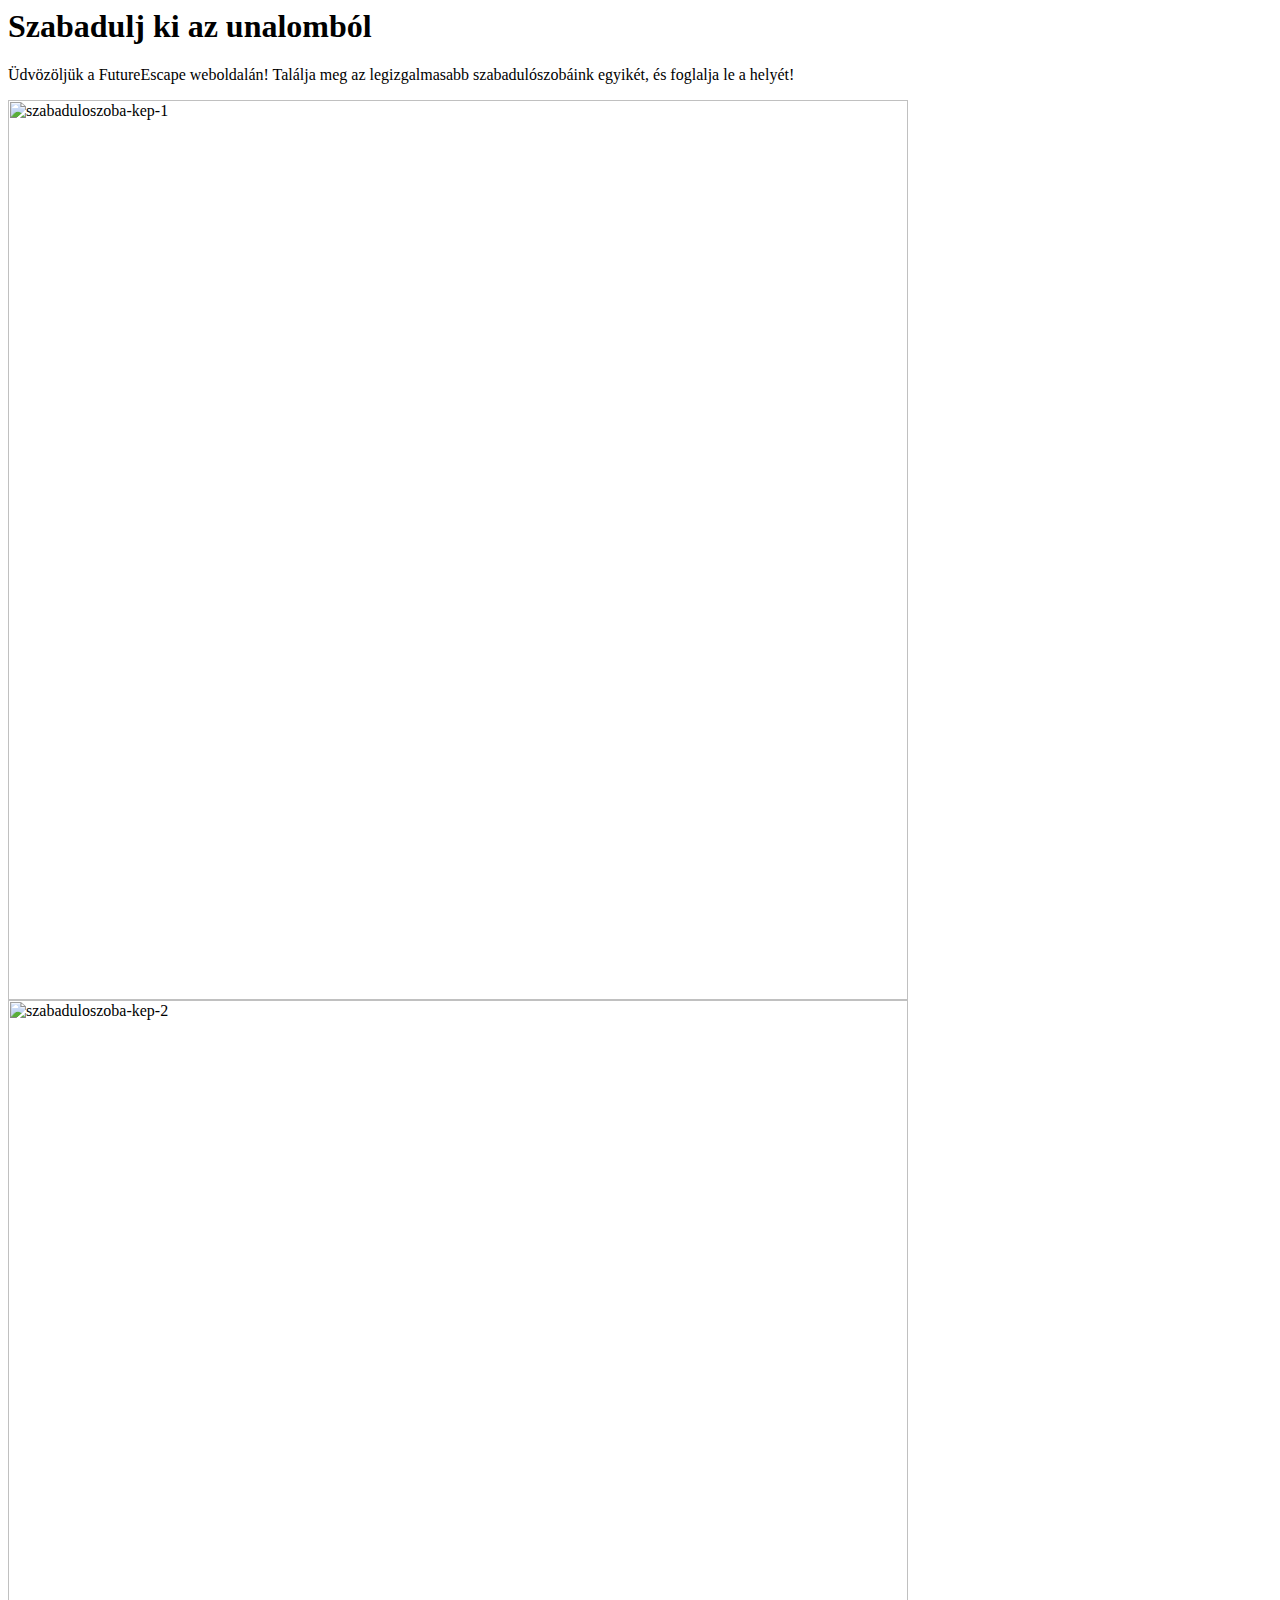
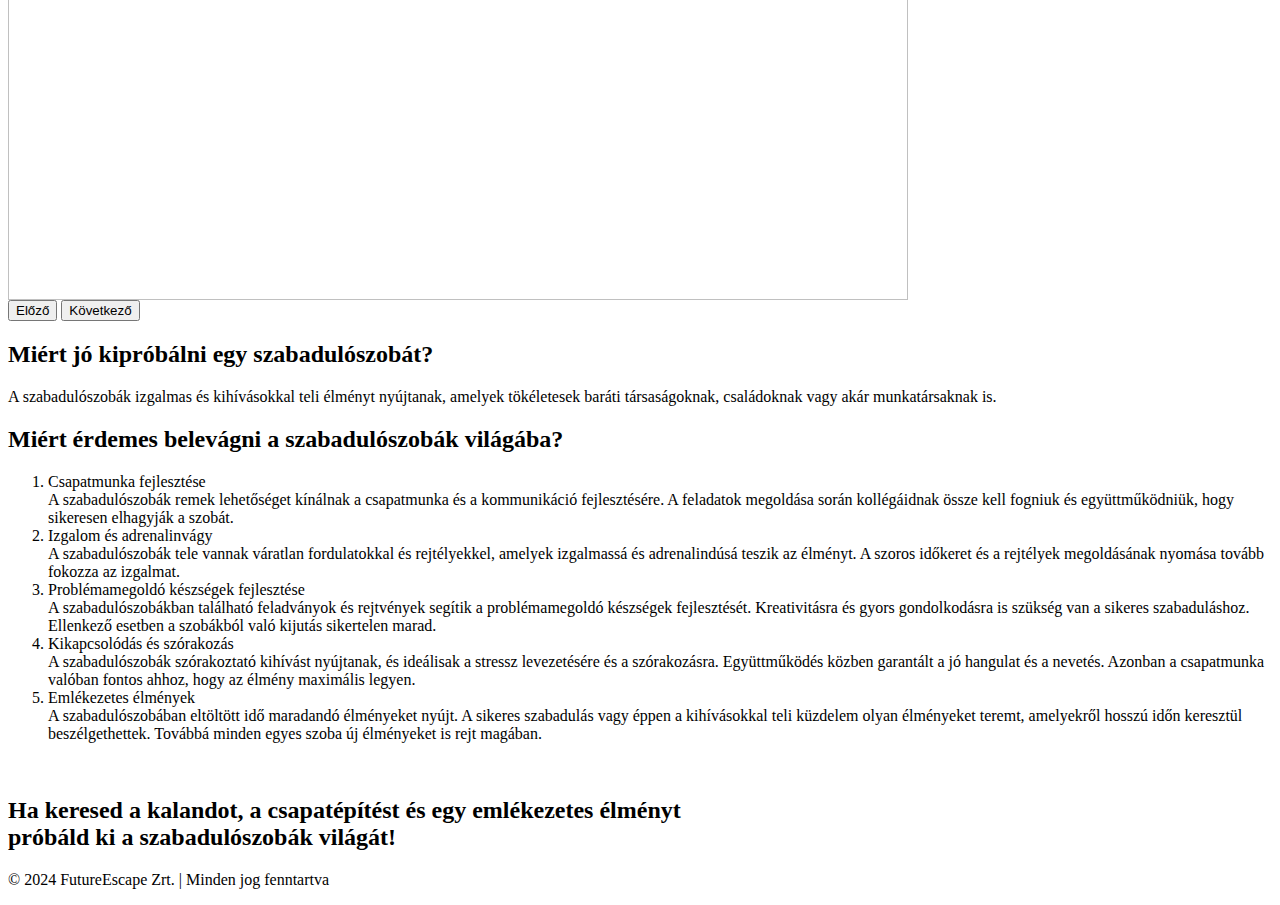
==== src/app/fooldal/fooldal.component.html @ a5f48626 "Szabaduloszoba Angular projekt elkeszult" ====
<body>
    <div class="jumbotron text-center">
        <h1>Szabadulj ki az unalomból</h1>
        <p>Üdvözöljük a FutureEscape weboldalán! Találja meg az legizgalmasabb szabadulószobáink
            egyikét, és foglalja le a helyét!
        </p>
    </div>

    <div id="carouselExampleAutoplaying" class="carousel slide" data-bs-ride="carousel">
        <div class="carousel-inner">
            <div class="carousel-item active">
                <img src="assets/escape-room-1.png" class="d-block mx-auto" style="width: 900px; height: auto;"
                    alt="szabaduloszoba-kep-1">
            </div>
            <div class="carousel-item">
                <img src="assets/escape-room-2.png" class="d-block mx-auto" style="width: 900px; height: auto;"
                    alt="szabaduloszoba-kep-2">
            </div>
        </div>
        <button class="carousel-control-prev" type="button" data-bs-target="#carouselExampleAutoplaying"
            data-bs-slide="prev">
            <span class="carousel-control-prev-icon" aria-hidden="true"></span>
            <span class="visually-hidden">Előző</span>
        </button>
        <button class="carousel-control-next" type="button" data-bs-target="#carouselExampleAutoplaying"
            data-bs-slide="next">
            <span class="carousel-control-next-icon" aria-hidden="true"></span>
            <span class="visually-hidden">Következő</span>
        </button>
    </div>

    <div class="mt-4 text-center">
        <h2>Miért jó kipróbálni egy szabadulószobát?</h2>
        <p>A szabadulószobák izgalmas és kihívásokkal teli élményt nyújtanak, amelyek tökéletesek baráti társaságoknak,
            családoknak vagy akár munkatársaknak is.</p>

        <h2>Miért érdemes belevágni a szabadulószobák világába?</h2>
        <ol class="list-group">
            <li class="list-group-item d-flex justify-content-between align-items-center">
                <div class="ms-2 me-auto">
                    <div class="fw-bold">Csapatmunka fejlesztése</div>
                    A szabadulószobák remek lehetőséget kínálnak a csapatmunka és a kommunikáció fejlesztésére. A
                    feladatok megoldása során kollégáidnak össze kell fogniuk és együttműködniük, hogy sikeresen
                    elhagyják a szobát.
                </div>
            </li>
            <li class="list-group-item d-flex justify-content-between align-items-center">
                <div class="ms-2 me-auto">
                    <div class="fw-bold">Izgalom és adrenalinvágy</div>
                    A szabadulószobák tele vannak váratlan fordulatokkal és rejtélyekkel, amelyek izgalmassá és
                    adrenalindúsá teszik az élményt. A szoros időkeret és a rejtélyek megoldásának nyomása tovább
                    fokozza az izgalmat.
                </div>
            </li>
            <li class="list-group-item d-flex justify-content-between align-items-center">
                <div class="ms-2 me-auto">
                    <div class="fw-bold">Problémamegoldó készségek fejlesztése</div>
                    A szabadulószobákban található feladványok és rejtvények segítik a problémamegoldó készségek
                    fejlesztését. Kreativitásra és gyors gondolkodásra is szükség van a sikeres szabaduláshoz. Ellenkező
                    esetben a szobákból való kijutás sikertelen marad.
                </div>
            </li>
            <li class="list-group-item d-flex justify-content-between align-items-center">
                <div class="ms-2 me-auto">
                    <div class="fw-bold">Kikapcsolódás és szórakozás</div>
                    A szabadulószobák szórakoztató kihívást nyújtanak, és ideálisak a stressz levezetésére és a
                    szórakozásra. Együttműködés közben garantált a jó hangulat és a nevetés. Azonban a csapatmunka
                    valóban fontos ahhoz, hogy az élmény maximális legyen.
                </div>
            </li>
            <li class="list-group-item d-flex justify-content-between align-items-center">
                <div class="ms-2 me-auto">
                    <div class="fw-bold">Emlékezetes élmények</div>
                    A szabadulószobában eltöltött idő maradandó élményeket nyújt. A sikeres szabadulás vagy éppen a
                    kihívásokkal teli küzdelem olyan élményeket teremt, amelyekről hosszú időn keresztül
                    beszélgethettek. Továbbá minden egyes szoba új élményeket is rejt magában.
                </div>
            </li>
        </ol>
        <br>
        <h2>Ha keresed a kalandot, a csapatépítést és egy emlékezetes élményt<br>próbáld ki a szabadulószobák világát!
        </h2>
    </div>

    <div class="footer">
        <p>&copy; 2024 FutureEscape Zrt. | Minden jog fenntartva</p>
    </div>
</body>
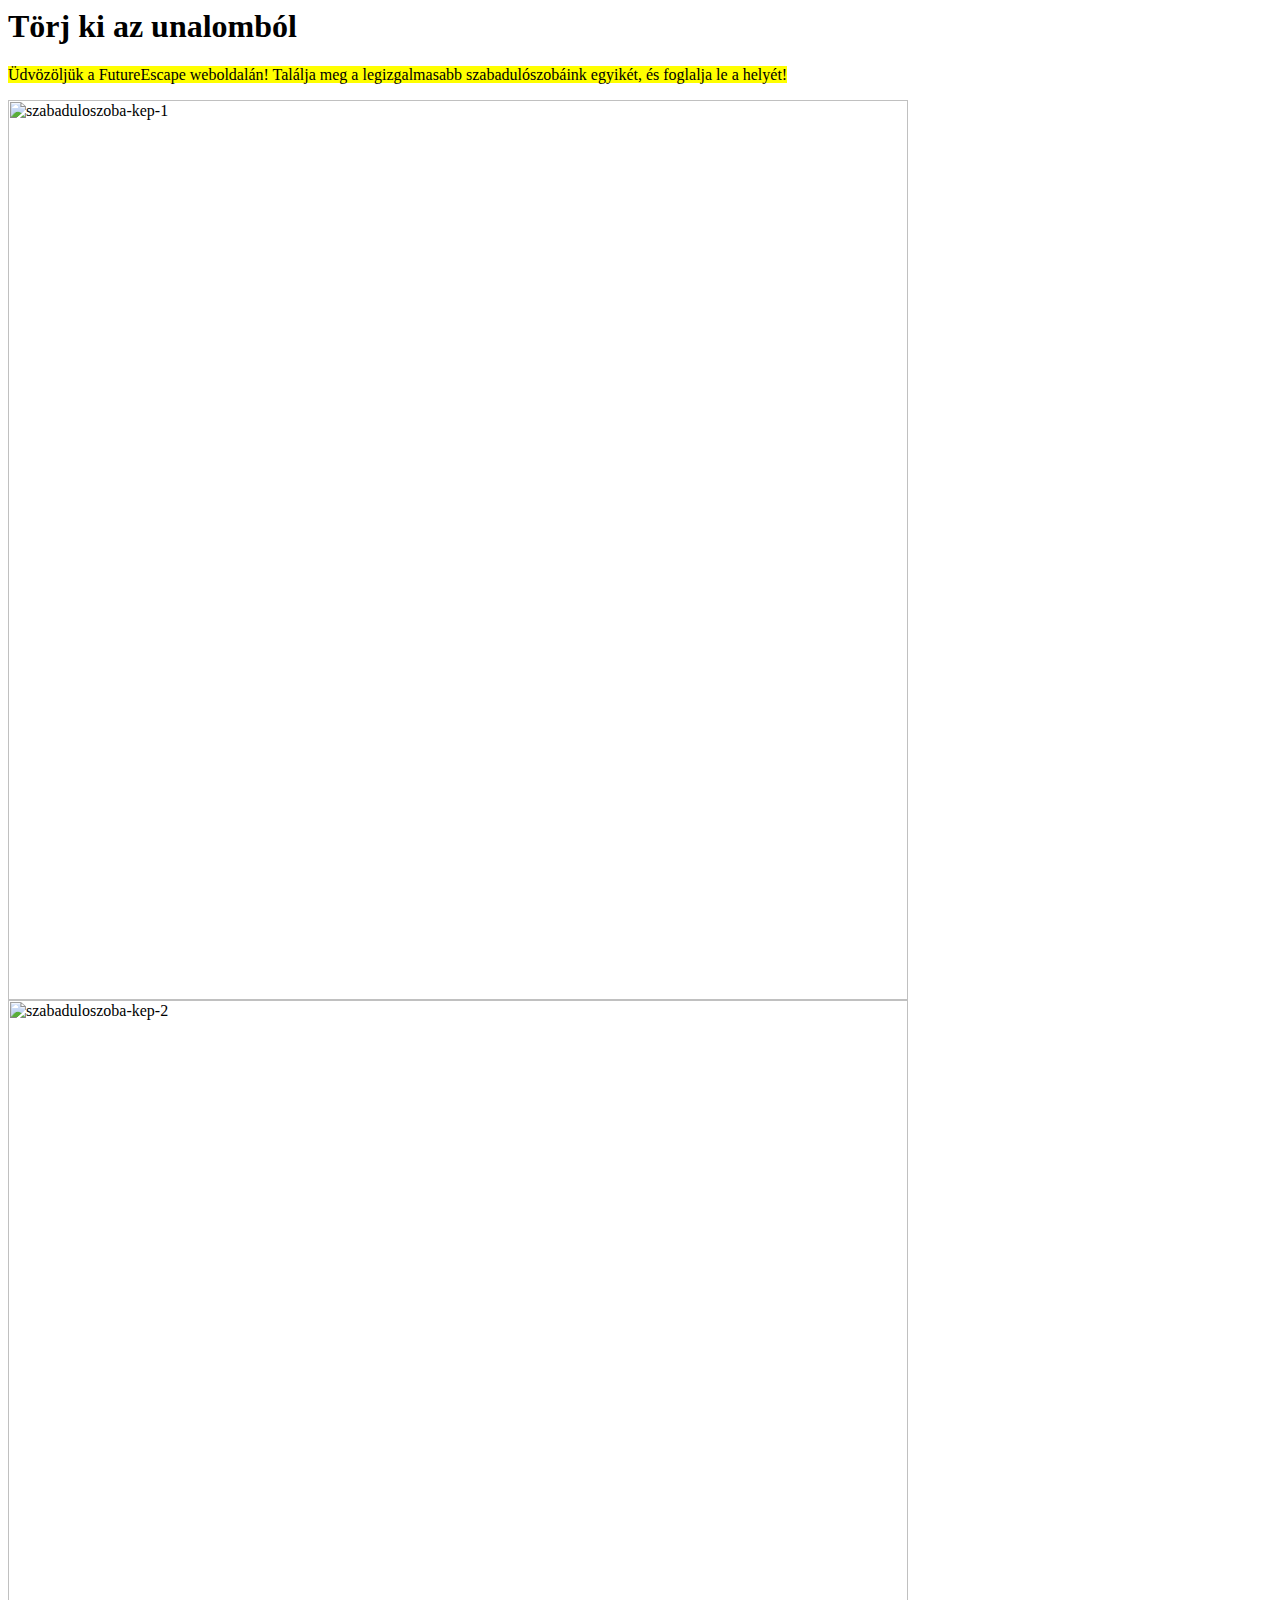
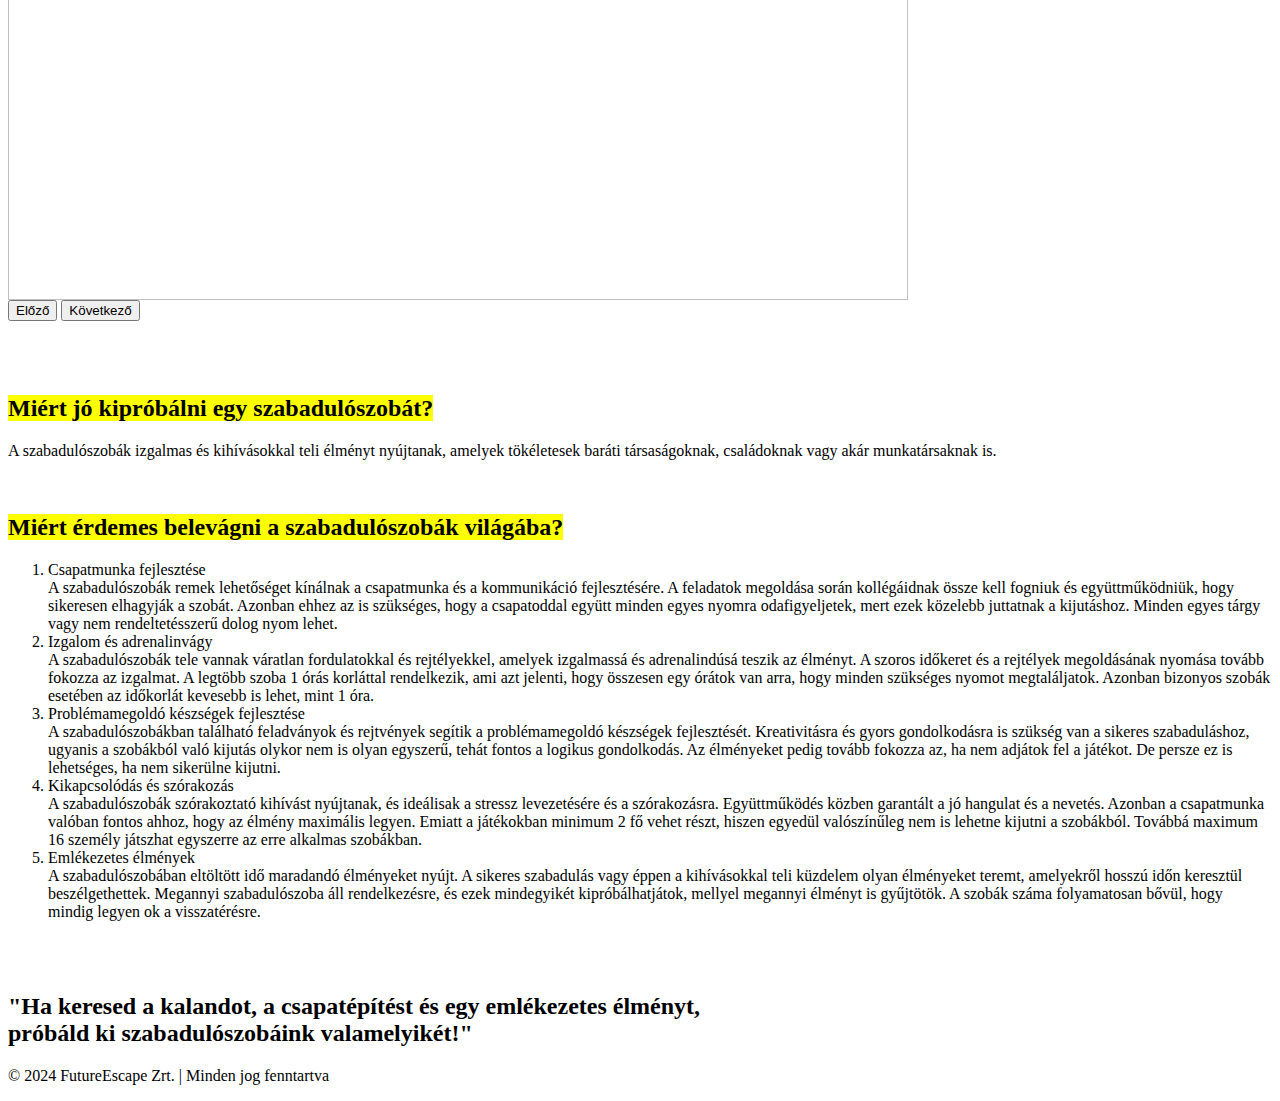
==== commit f09aa20f: "Aprobb problemak javitasa es kisebb modositasok" ====
--- a/src/app/fooldal/fooldal.component.html
+++ b/src/app/fooldal/fooldal.component.html
@@ -1,8 +1,10 @@
 <body>
     <div class="jumbotron text-center">
-        <h1>Szabadulj ki az unalomból</h1>
-        <p>Üdvözöljük a FutureEscape weboldalán! Találja meg az legizgalmasabb szabadulószobáink
-            egyikét, és foglalja le a helyét!
+        <h1>Törj ki az unalomból</h1>
+        <p>
+            <mark>Üdvözöljük a FutureEscape weboldalán! Találja meg a legizgalmasabb szabadulószobáink
+                egyikét, és foglalja le a helyét!
+            </mark>
         </p>
     </div>
 
@@ -29,19 +31,23 @@
         </button>
     </div>
 
+    <br><br><br>
     <div class="mt-4 text-center">
-        <h2>Miért jó kipróbálni egy szabadulószobát?</h2>
+        <h2><mark>Miért jó kipróbálni egy szabadulószobát?</mark></h2>
         <p>A szabadulószobák izgalmas és kihívásokkal teli élményt nyújtanak, amelyek tökéletesek baráti társaságoknak,
-            családoknak vagy akár munkatársaknak is.</p>
-
-        <h2>Miért érdemes belevágni a szabadulószobák világába?</h2>
+            családoknak vagy akár munkatársaknak is.
+        </p>
+        <br>
+        <h2><mark>Miért érdemes belevágni a szabadulószobák világába?</mark></h2>
         <ol class="list-group">
             <li class="list-group-item d-flex justify-content-between align-items-center">
                 <div class="ms-2 me-auto">
                     <div class="fw-bold">Csapatmunka fejlesztése</div>
                     A szabadulószobák remek lehetőséget kínálnak a csapatmunka és a kommunikáció fejlesztésére. A
                     feladatok megoldása során kollégáidnak össze kell fogniuk és együttműködniük, hogy sikeresen
-                    elhagyják a szobát.
+                    elhagyják a szobát. Azonban ehhez az is szükséges, hogy a csapatoddal együtt minden egyes nyomra
+                    odafigyeljetek, mert ezek közelebb juttatnak a kijutáshoz. Minden egyes tárgy vagy nem
+                    rendeltetésszerű dolog nyom lehet.
                 </div>
             </li>
             <li class="list-group-item d-flex justify-content-between align-items-center">
@@ -49,15 +55,19 @@
                     <div class="fw-bold">Izgalom és adrenalinvágy</div>
                     A szabadulószobák tele vannak váratlan fordulatokkal és rejtélyekkel, amelyek izgalmassá és
                     adrenalindúsá teszik az élményt. A szoros időkeret és a rejtélyek megoldásának nyomása tovább
-                    fokozza az izgalmat.
+                    fokozza az izgalmat. A legtöbb szoba 1 órás korláttal rendelkezik, ami azt jelenti, hogy összesen
+                    egy órátok van arra, hogy minden szükséges nyomot megtaláljatok. Azonban bizonyos szobák esetében az
+                    időkorlát kevesebb is lehet, mint 1 óra.
                 </div>
             </li>
             <li class="list-group-item d-flex justify-content-between align-items-center">
                 <div class="ms-2 me-auto">
                     <div class="fw-bold">Problémamegoldó készségek fejlesztése</div>
                     A szabadulószobákban található feladványok és rejtvények segítik a problémamegoldó készségek
-                    fejlesztését. Kreativitásra és gyors gondolkodásra is szükség van a sikeres szabaduláshoz. Ellenkező
-                    esetben a szobákból való kijutás sikertelen marad.
+                    fejlesztését. Kreativitásra és gyors gondolkodásra is szükség van a sikeres szabaduláshoz, ugyanis a
+                    szobákból való kijutás olykor nem is olyan egyszerű, tehát fontos a logikus gondolkodás. Az
+                    élményeket pedig tovább fokozza az, ha nem adjátok fel a játékot. De persze ez is lehetséges, ha nem
+                    sikerülne kijutni.
                 </div>
             </li>
             <li class="list-group-item d-flex justify-content-between align-items-center">
@@ -65,7 +75,9 @@
                     <div class="fw-bold">Kikapcsolódás és szórakozás</div>
                     A szabadulószobák szórakoztató kihívást nyújtanak, és ideálisak a stressz levezetésére és a
                     szórakozásra. Együttműködés közben garantált a jó hangulat és a nevetés. Azonban a csapatmunka
-                    valóban fontos ahhoz, hogy az élmény maximális legyen.
+                    valóban fontos ahhoz, hogy az élmény maximális legyen. Emiatt a játékokban minimum 2 fő vehet részt,
+                    hiszen egyedül valószínűleg nem is lehetne kijutni a szobákból. Továbbá maximum 16 személy játszhat
+                    egyszerre az erre alkalmas szobákban.
                 </div>
             </li>
             <li class="list-group-item d-flex justify-content-between align-items-center">
@@ -73,12 +85,15 @@
                     <div class="fw-bold">Emlékezetes élmények</div>
                     A szabadulószobában eltöltött idő maradandó élményeket nyújt. A sikeres szabadulás vagy éppen a
                     kihívásokkal teli küzdelem olyan élményeket teremt, amelyekről hosszú időn keresztül
-                    beszélgethettek. Továbbá minden egyes szoba új élményeket is rejt magában.
+                    beszélgethettek. Megannyi szabadulószoba áll rendelkezésre, és ezek mindegyikét kipróbálhatjátok,
+                    mellyel megannyi élményt is gyűjtötök. A szobák száma folyamatosan bővül, hogy mindig legyen ok a
+                    visszatérésre.
                 </div>
             </li>
         </ol>
-        <br>
-        <h2>Ha keresed a kalandot, a csapatépítést és egy emlékezetes élményt<br>próbáld ki a szabadulószobák világát!
+        <br><br>
+        <h2>"Ha keresed a kalandot, a csapatépítést és egy emlékezetes élményt,<br>próbáld ki szabadulószobáink
+            valamelyikét!"
         </h2>
     </div>
 
